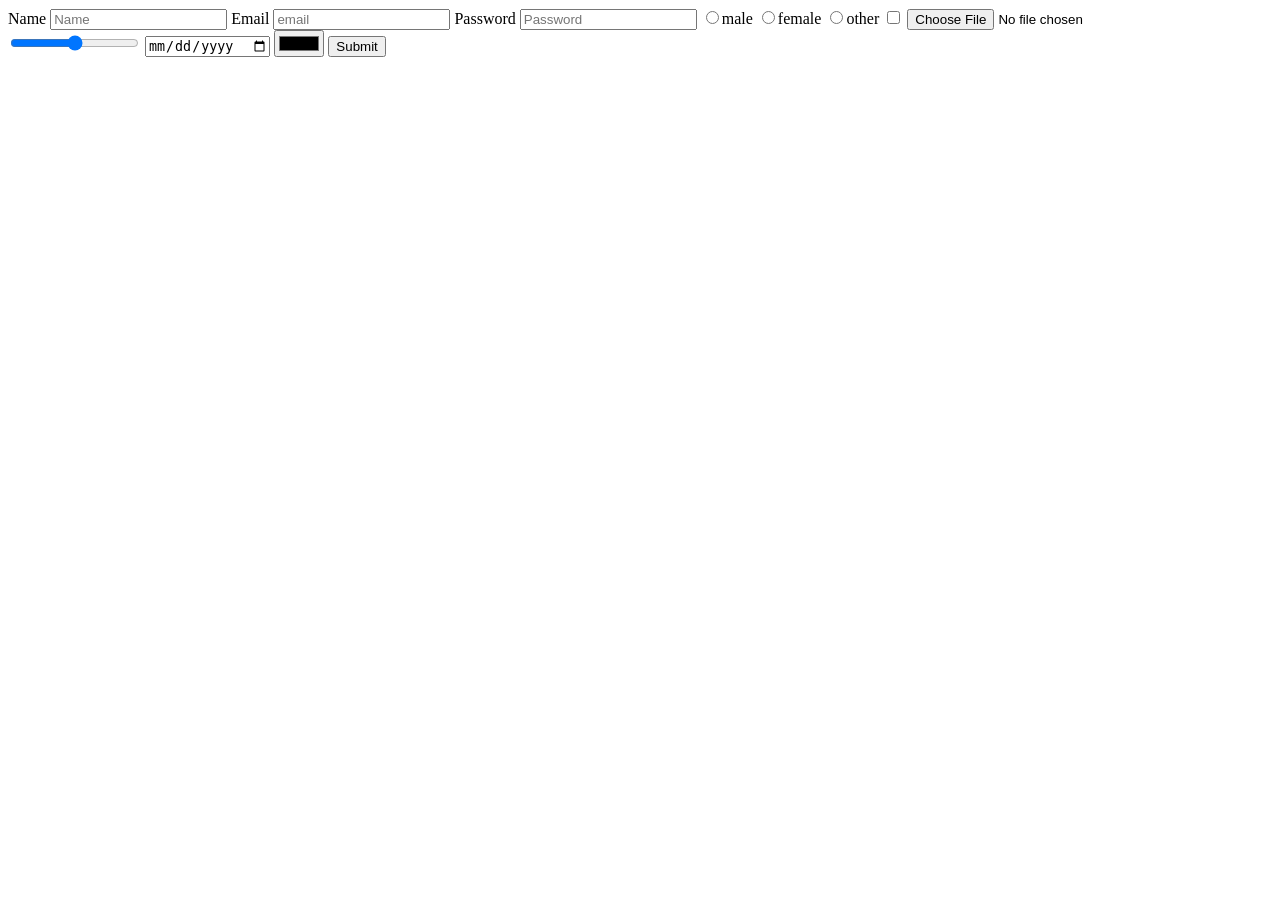
==== 1html/index.html @ 5a96c7e9 "html forms" ====
<!DOCTYPE html>
<html lang="en">
<head>
    <meta charset="UTF-8">
    <meta name="viewport" content="width= , initial-scale=1.0">
    <title>Document</title>
</head>
<body>
    <form>
        <label for="name">Name</label>
        <input id="name" type="text" placeholder="Name">

        <label for="email">Email</label>
        <input id="email" type="email" placeholder="email">

        <label for="password">Password</label>
        <input type="text" type="password" placeholder="Password" >

        <input name="a"  type="radio">male
        <input name="a" type="radio">female
        <input name="a" type="radio">other

        <input type="checkbox">
        <input type="file">
        <input type="range">
        <input type="date">
        <input type="color">
        <input type="submit">
    </form>
</body>
</html>
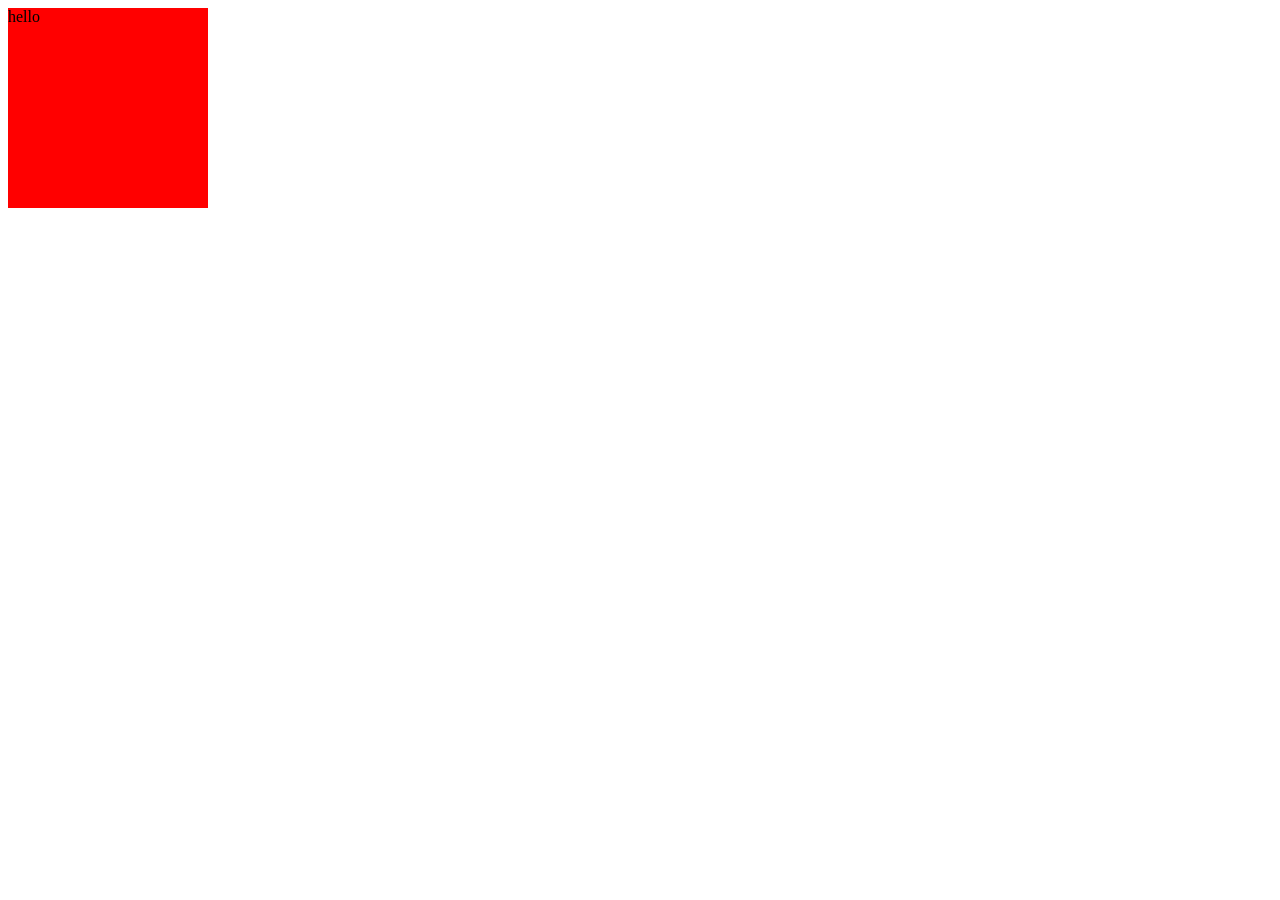
==== commit dccf1ec6: "started css" ====
--- a/1html/index.html
+++ b/1html/index.html
@@ -6,26 +6,8 @@
     <title>Document</title>
 </head>
 <body>
-    <form>
-        <label for="name">Name</label>
-        <input id="name" type="text" placeholder="Name">
-
-        <label for="email">Email</label>
-        <input id="email" type="email" placeholder="email">
-
-        <label for="password">Password</label>
-        <input type="text" type="password" placeholder="Password" >
-
-        <input name="a"  type="radio">male
-        <input name="a" type="radio">female
-        <input name="a" type="radio">other
-
-        <input type="checkbox">
-        <input type="file">
-        <input type="range">
-        <input type="date">
-        <input type="color">
-        <input type="submit">
-    </form>
+    <div style="background-color: red; height: 200px; width: 200px;">
+        hello
+    </div>
 </body>
 </html>
